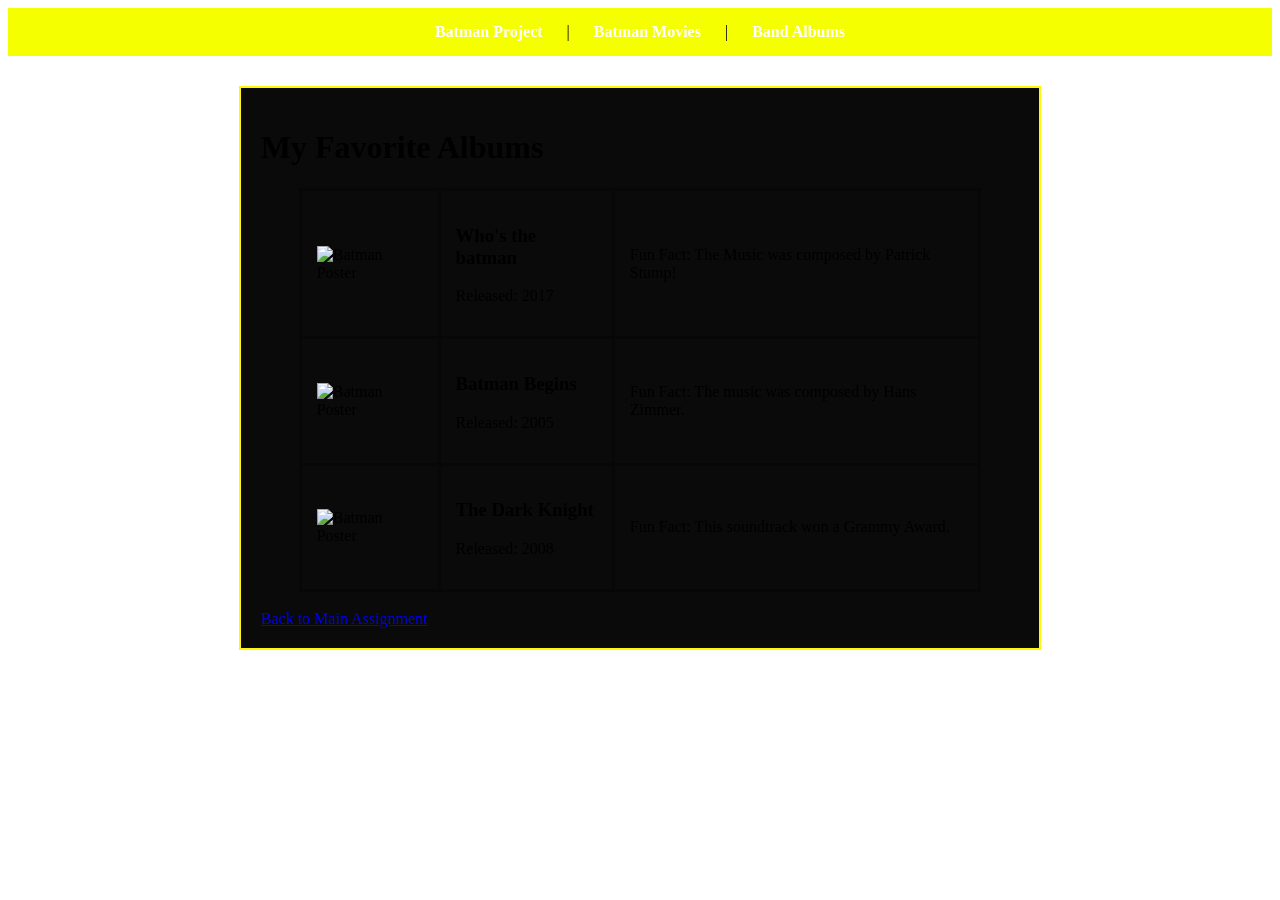
==== albums.html @ 5491fb82 "Add files via upload" ====
<!DOCTYPE html>
<html>
<head>
    <title>Assignment 3 - Band Albums</title>
    <link rel="stylesheet" href="style.css">
</head>
<body>

    <div id="navbar">
        <a href="index.html">Batman Project</a> | 
        <a href="assign2.html">Batman Movies</a> |
        <a href="albums.html">Band Albums</a>
    </div>

    <div id="maincontent">
        <h1>My Favorite Albums</h1>

        <table>
            <tr>
                <td>
                    <img src="https://static.wikia.nocookie.net/marvel_dc/images/0/08/Batman_Vol_3_131_Textless_Fabok_Variant.jpg" width="300" alt="Batman Poster">
                </td>
                <td><h3>Who's the batman</h3><p>Released: 2017</p></td>
                <td>Fun Fact: The Music was composed by Patrick Stump!</td>
            </tr>

            <tr>
                <td>
                    <img src="https://static.wikia.nocookie.net/marvel_dc/images/0/08/Batman_Vol_3_131_Textless_Fabok_Variant.jpg" width="300" alt="Batman Poster">
                </td>
                <td><h3>Batman Begins</h3><p>Released: 2005</p></td>
                <td>Fun Fact: The music was composed by Hans Zimmer.</td>
            </tr>

            <tr>
                <td>
                    <img src="https://static.wikia.nocookie.net/marvel_dc/images/0/08/Batman_Vol_3_131_Textless_Fabok_Variant.jpg" width="300" alt="Batman Poster">
                </td>
                <td><h3>The Dark Knight</h3><p>Released: 2008</p></td>
                <td>Fun Fact: This soundtrack won a Grammy Award.</td>
            </tr>
        </table>
        
        <br>
        <a href="assign2.html">Back to Main Assignment</a>
    </div>

</body>
</html>
---- style.css ----
#maincontent {
    width: 60%;
    margin: 30px auto; 
    padding: 20px;
    background-color: #0a0a0a; 
    border: 2px solid #fff704;
}


table {
    width: 90%; 
    margin: 0 auto;
    border-collapse: collapse; 
}


table, td {
    border: 3px solid #070707; 
}


td {
    padding: 15px;
    vertical-align: middle; 
}


#navbar {
    background-color: #f6ff00;
    padding: 15px;
    text-align: center;
}

#navbar a {
    color: white;
    margin: 0 20px;
    text-decoration: none;
    font-weight: bold;
}
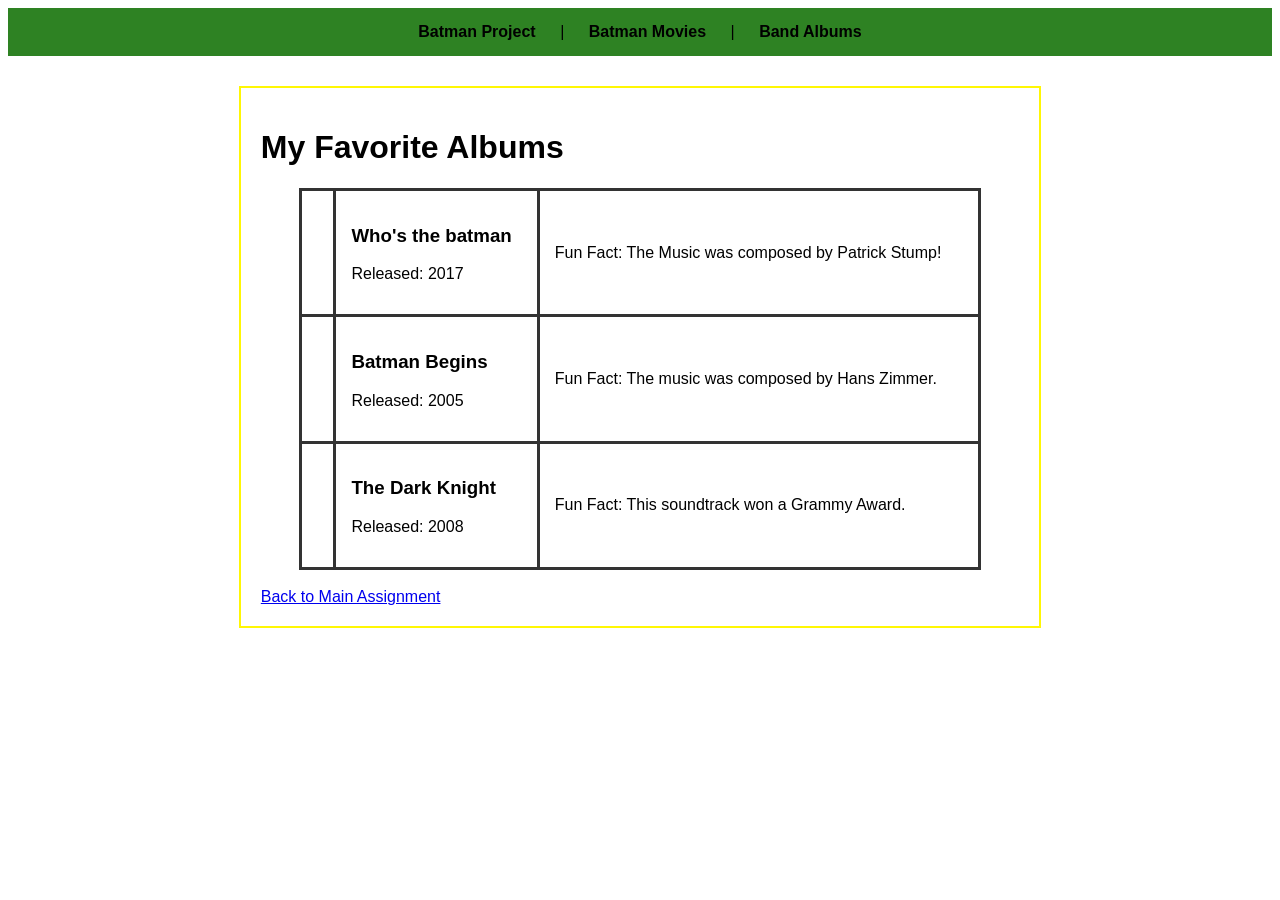
==== commit f575ba9e: "Add files via upload" ====
--- a/albums.html
+++ b/albums.html
@@ -18,7 +18,7 @@
         <table>
             <tr>
                 <td>
-                    <img src="https://static.wikia.nocookie.net/marvel_dc/images/0/08/Batman_Vol_3_131_Textless_Fabok_Variant.jpg" width="300" alt="Batman Poster">
+                    <img src="https://static.wikia.nocookie.net/batman/images/6/66/Lego_Batman_Movie_Final_Poster.jpg/revision/latest?cb=20210916043236" alt="">
                 </td>
                 <td><h3>Who's the batman</h3><p>Released: 2017</p></td>
                 <td>Fun Fact: The Music was composed by Patrick Stump!</td>
@@ -26,7 +26,7 @@
 
             <tr>
                 <td>
-                    <img src="https://static.wikia.nocookie.net/marvel_dc/images/0/08/Batman_Vol_3_131_Textless_Fabok_Variant.jpg" width="300" alt="Batman Poster">
+                    <img src="https://static.wikia.nocookie.net/batman/images/9/9b/Batman_Begins-413277928-large.jpg/revision/latest?cb=20260106145937" alt="">
                 </td>
                 <td><h3>Batman Begins</h3><p>Released: 2005</p></td>
                 <td>Fun Fact: The music was composed by Hans Zimmer.</td>
@@ -34,7 +34,7 @@
 
             <tr>
                 <td>
-                    <img src="https://static.wikia.nocookie.net/marvel_dc/images/0/08/Batman_Vol_3_131_Textless_Fabok_Variant.jpg" width="300" alt="Batman Poster">
+                    <img src="https://static.wikia.nocookie.net/batman/images/3/38/The_Dark_Knight_poster6.jpg/revision/latest?cb=20160504033320" alt="">
                 </td>
                 <td><h3>The Dark Knight</h3><p>Released: 2008</p></td>
                 <td>Fun Fact: This soundtrack won a Grammy Award.</td>
--- a/style.css
+++ b/style.css
@@ -1,12 +1,17 @@
+
+body {
+    font-family: 'Segoe UI', Tahoma, Geneva, Verdana, sans-serif;
+    color: rgb(0, 0, 0);
+    background-color: #ffffff; 
+}
 
 #maincontent {
     width: 60%;
     margin: 30px auto; 
     padding: 20px;
-    background-color: #0a0a0a; 
-    border: 2px solid #fff704;
+    background-color: #ffffff; 
+    border: 2px solid #fff704; 
 }
-
 
 table {
     width: 90%; 
@@ -16,7 +21,7 @@
 
 
 table, td {
-    border: 3px solid #070707; 
+    border: 3px solid #333; 
 }
 
 
@@ -27,13 +32,13 @@
 
 
 #navbar {
-    background-color: #f6ff00;
+    background-color: #2e8223;
     padding: 15px;
     text-align: center;
 }
 
 #navbar a {
-    color: white;
+    color: black; 
     margin: 0 20px;
     text-decoration: none;
     font-weight: bold;
